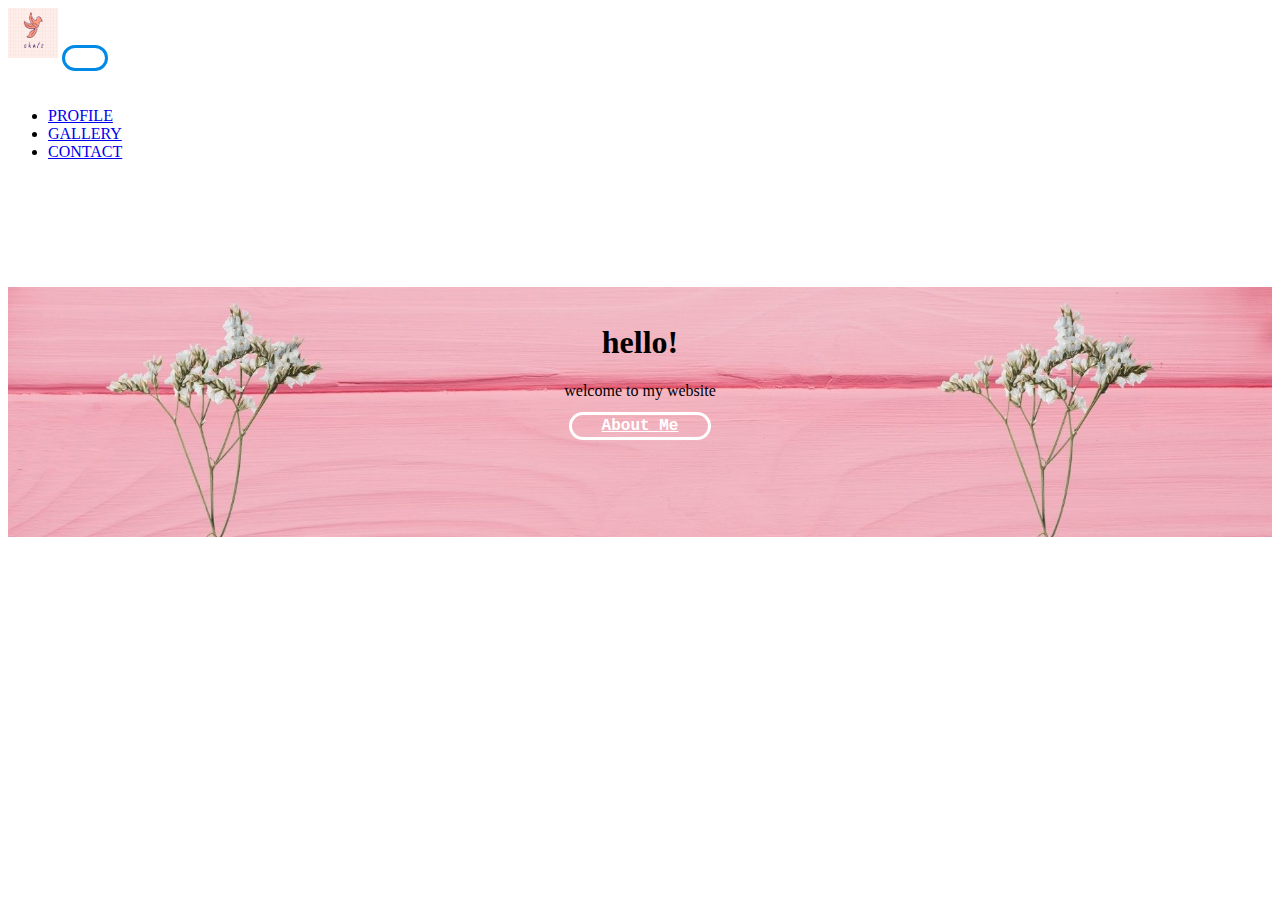
==== index.html @ b40a0f4a "Add files via upload" ====
<!doctype html>
<html lang="en">
  <head>
    <!-- Required meta tags -->
    <meta charset="utf-8">
    <meta name="viewport" content="width=device-width, initial-scale=1">

    <!-- Bootstrap CSS -->
    <link href="https://cdn.jsdelivr.net/npm/bootstrap@5.0.1/dist/css/bootstrap.min.css" rel="stylesheet" integrity="sha384-+0n0xVW2eSR5OomGNYDnhzAbDsOXxcvSN1TPprVMTNDbiYZCxYbOOl7+AMvyTG2x" crossorigin="anonymous">

	<link rel="stylesheet" href="newstyle.css">
	
  <title>Profil Chalista</title>
  </head>
  <body>
    
	<nav class="navbar navbar-expand-lg navbar-light bg-transparent fixed-top" id="mainNav">
	  <div class="container">
		<a class="navbar-brand" href="#page-top"><img src="logoo.png" width="50" height="50" alt="logo"></a>
		<button class="navbar-toggler navbar-toggler-right" type="button" data-bs-toggle="collapse" data-bs-target="#navbarNav" aria-controls="navbarNav" aria-expanded="false" aria-label="Toggle navigation">
		  <span class="navbar-toggler-icon"></span>
		</button>
		<div class="collapse navbar-collapse" id="navbarNav">
		  <ul class="navbar-nav ms-auto">
			<li class="nav-item">
			  <a class="nav-link js-scroll-trigger" href="biodata.html">PROFILE</a>
			</li>
			<li class="nav-item">
			  <a class="nav-link js-scroll-trigger" href="fotogaleri.html">GALLERY</a>
			</li>
			<li class="nav-item">
			  <a class="nav-link js-scroll-trigger" href="kontak.html">CONTACT</a>
			</li>
		  </ul>
		</div>
	  </div>
	</nav>
	
	<br><br><br><br><br>
	
	<div class="jumbotron">
	  <div class="container">
		<h1 class="display-4"> <br> <span class="font-weight-bold"></span> hello!</h1>
		<p> welcome to my website </p>
		<a class="btn btn primary btn-lg" href="biodata.html" role="button">About Me</a>
	  </div>
	</div>
		
		

    <!-- Optional JavaScript; choose one of the two! -->

    <!-- Option 1: Bootstrap Bundle with Popper -->
    <script src="https://cdn.jsdelivr.net/npm/bootstrap@5.0.1/dist/js/bootstrap.bundle.min.js" integrity="sha384-gtEjrD/SeCtmISkJkNUaaKMoLD0//ElJ19smozuHV6z3Iehds+3Ulb9Bn9Plx0x4" crossorigin="anonymous"></script>

    <!-- Option 2: Separate Popper and Bootstrap JS -->
    <!--
    <script src="https://cdn.jsdelivr.net/npm/@popperjs/core@2.9.2/dist/umd/popper.min.js" integrity="sha384-IQsoLXl5PILFhosVNubq5LC7Qb9DXgDA9i+tQ8Zj3iwWAwPtgFTxbJ8NT4GN1R8p" crossorigin="anonymous"></script>
    <script src="https://cdn.jsdelivr.net/npm/bootstrap@5.0.1/dist/js/bootstrap.min.js" integrity="sha384-Atwg2Pkwv9vp0ygtn1JAojH0nYbwNJLPhwyoVbhoPwBhjQPR5VtM2+xf0Uwh9KtT" crossorigin="anonymous"></script>
    -->
  </body>
</html>
---- newstyle.css ----
.jumbotron{
	background-image : url(background.jpg);
	background-size : cover;
	height : 250px;
	text-align: center;
}
.jumbotron .btn {
	background-color :transparent ;
	color : white ;
	font-family: courier new;
	font-weight : bold;
	border-radius:40px;
	padding-right : 30px;
	padding-left: 30px;
	padding-bottom : 2px;
	padding-top: 2px;
	border : solid;
}
.card{
	margin-top : 20px;
	margin-bottom : 20px;
}
.card-text{
	text-align : center;
	font-family: courier new;
	color : #008ae6 ;
}
h1 {
	margin-top : 20px;
}
button {
	margin-bottom : 20px;
	padding-bottom : 10px ;
	padding-right : 20px ;
	padding-left: 20px ;
	padding-top: 10px ;
	border-radius:25px;
	border : solid;
	border-color : #008ae6 ;
	background-color: transparent;
	font-weight : bold;
}
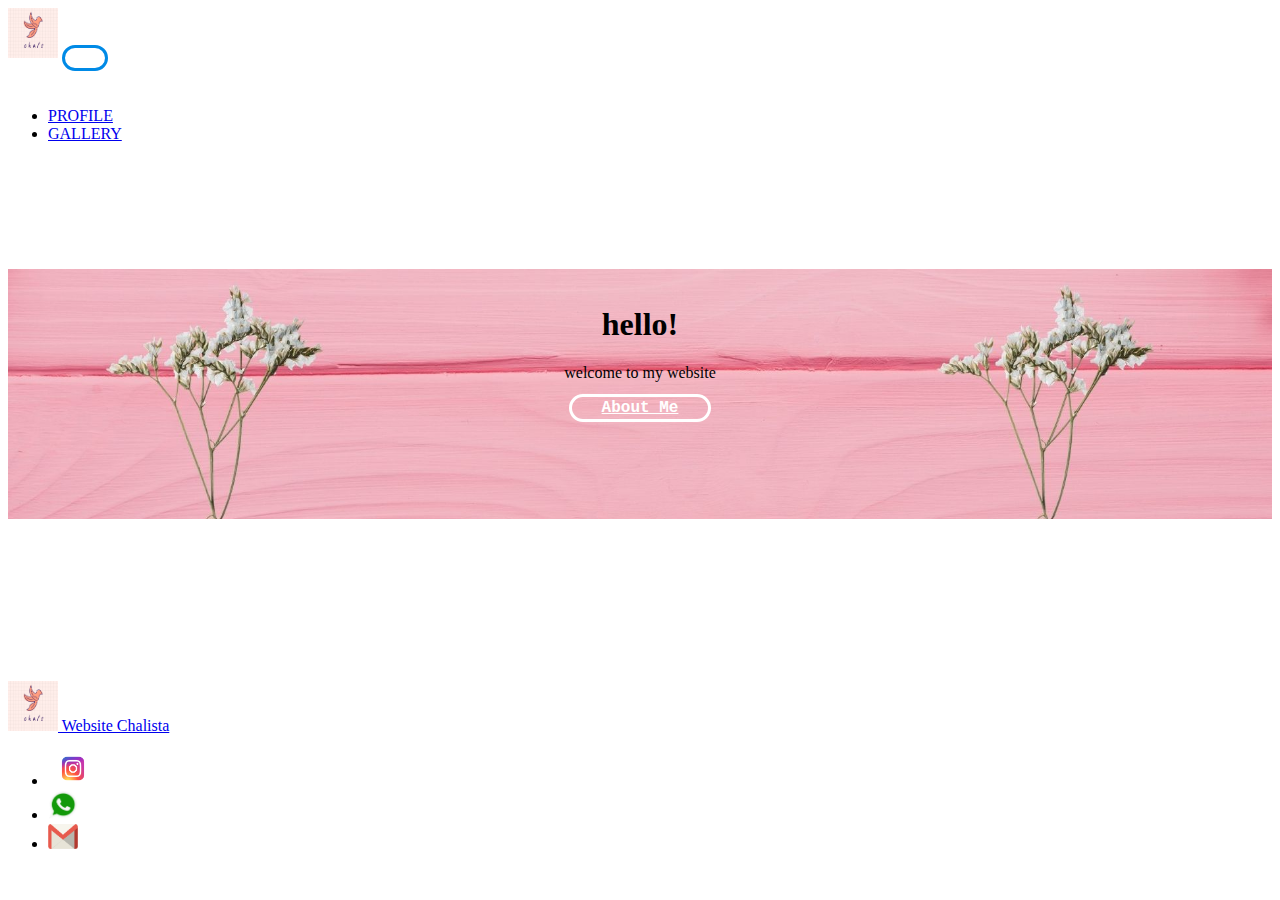
==== commit 9298263d: "Add files via upload" ====
--- a/index.html
+++ b/index.html
@@ -28,9 +28,6 @@
 			<li class="nav-item">
 			  <a class="nav-link js-scroll-trigger" href="fotogaleri.html">GALLERY</a>
 			</li>
-			<li class="nav-item">
-			  <a class="nav-link js-scroll-trigger" href="kontak.html">CONTACT</a>
-			</li>
 		  </ul>
 		</div>
 	  </div>
@@ -46,7 +43,24 @@
 	  </div>
 	</div>
 		
+	<br><br><br><br><br><br><br><br><r><br>
+	<nav class="navbar navbar-expand-lg navbar-light bg-transparent bottom" id="mainNav">
+	  <div class="container">
+		<a class="navbar-brand" href="#page-top"><img src="logoo.png" width="50" height="50" alt="logo">	Website Chalista</a>
 		
+		<ul class="nav ms-auto">
+       		  <li class="nav-item">
+       		  <a class="nav-link" href="https://instagram.com/chalistamanuella"><img src="ig.png" width="50" height="35" alt="logo"></a>
+       		  </li>
+     		  <li class="nav-item">
+          	  <a class="nav-link" href="https://wa.me/6287873730621"><img src="wa.png" width="30" height="30" alt="logo"></a>
+     		  </li>
+        	  <li class="nav-item">
+                  <a class="nav-link" href="mailto:chalistaman65@smakbo.sch.id"><img src="email.png" width="30" height="25" alt="logo"></a>
+        	  </li>
+	         </ul>
+	  </div>
+	</nav>
 
     <!-- Optional JavaScript; choose one of the two! -->
 
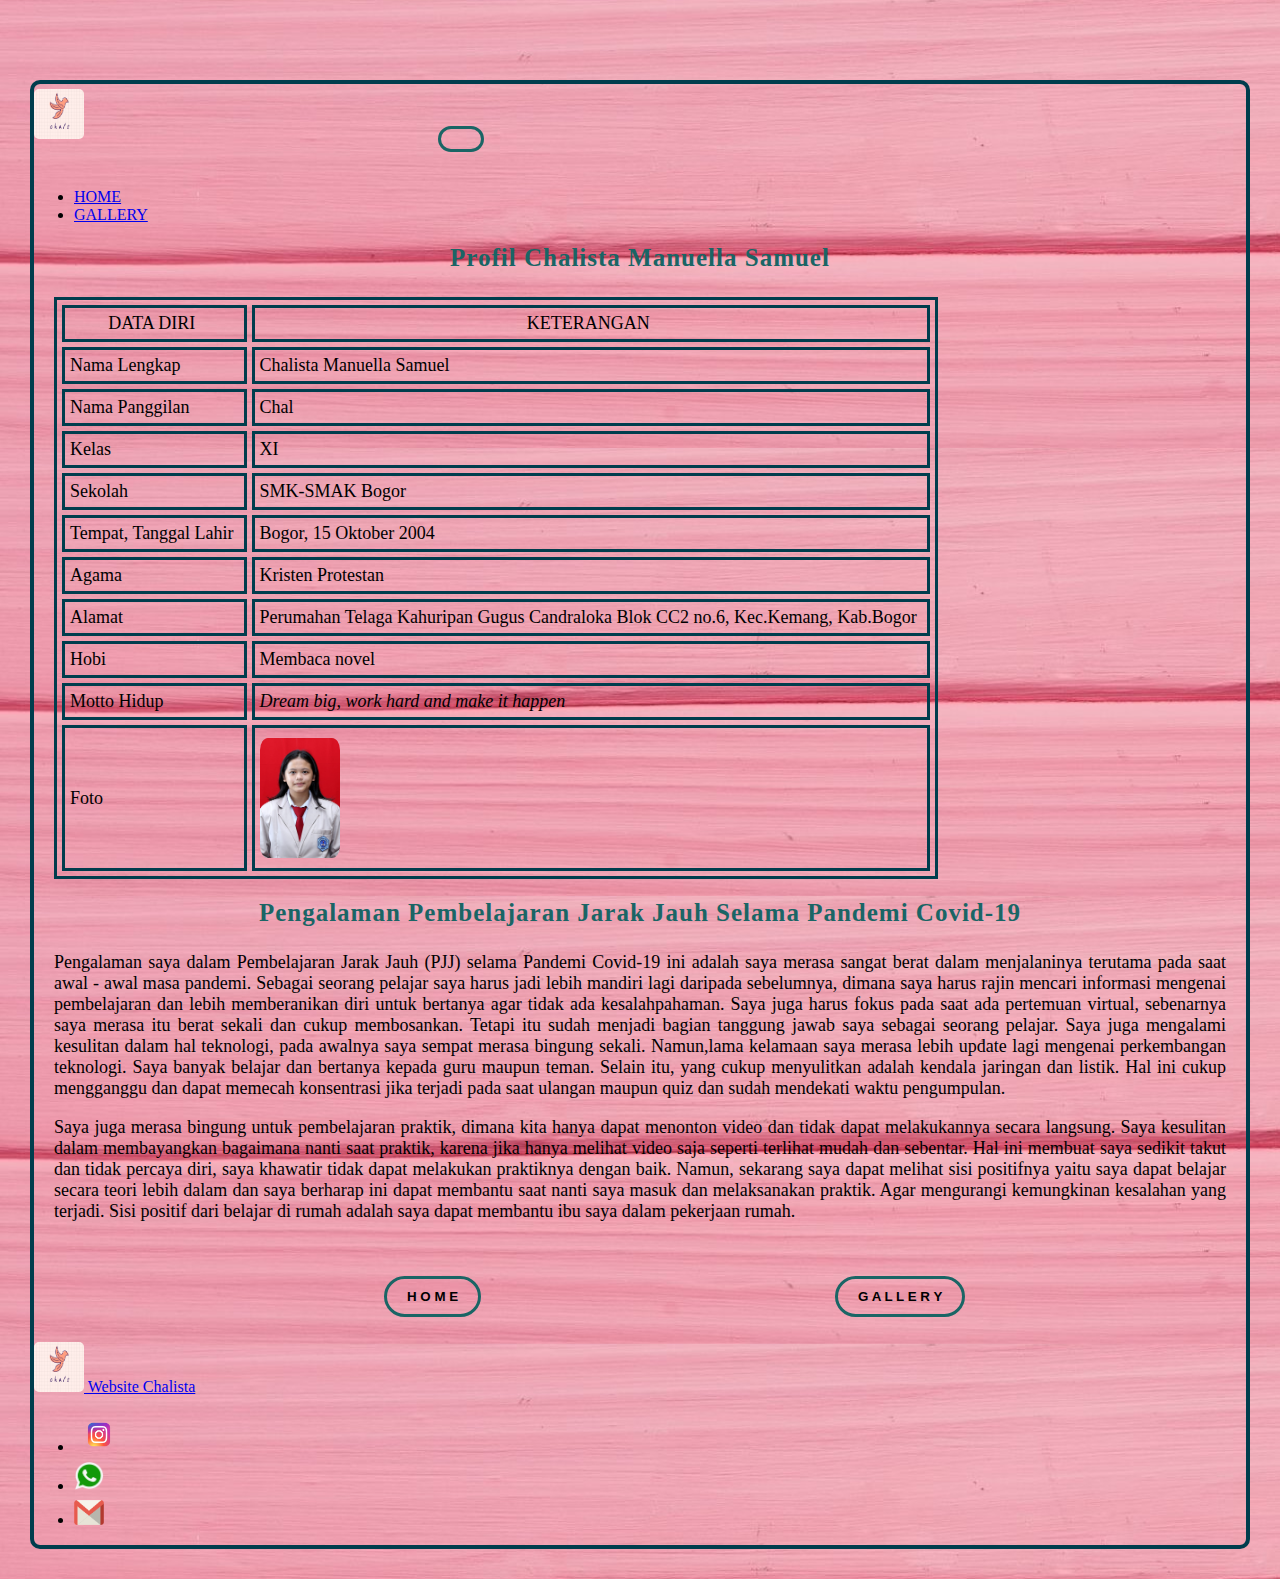
==== commit 5bad6ca1: "Add files via upload" ====
--- a/index.html
+++ b/index.html
@@ -1,4 +1,4 @@
-<!doctype html>
+<!DOCTYPE html>
 <html lang="en">
   <head>
     <!-- Required meta tags -->
@@ -7,13 +7,13 @@
 
     <!-- Bootstrap CSS -->
     <link href="https://cdn.jsdelivr.net/npm/bootstrap@5.0.1/dist/css/bootstrap.min.css" rel="stylesheet" integrity="sha384-+0n0xVW2eSR5OomGNYDnhzAbDsOXxcvSN1TPprVMTNDbiYZCxYbOOl7+AMvyTG2x" crossorigin="anonymous">
+	
+	<link rel="stylesheet" href="css.css">
+	
+<title>BIODATA</title>
 
-	<link rel="stylesheet" href="newstyle.css">
-	
-  <title>Profil Chalista</title>
-  </head>
-  <body>
-    
+</head>
+
 	<nav class="navbar navbar-expand-lg navbar-light bg-transparent fixed-top" id="mainNav">
 	  <div class="container">
 		<a class="navbar-brand" href="#page-top"><img src="logoo.png" width="50" height="50" alt="logo"></a>
@@ -22,8 +22,8 @@
 		</button>
 		<div class="collapse navbar-collapse" id="navbarNav">
 		  <ul class="navbar-nav ms-auto">
-			<li class="nav-item">
-			  <a class="nav-link js-scroll-trigger" href="biodata.html">PROFILE</a>
+		<li class="nav-item">
+			  <a class="nav-link js-scroll-trigger" href="index.html">HOME</a>
 			</li>
 			<li class="nav-item">
 			  <a class="nav-link js-scroll-trigger" href="fotogaleri.html">GALLERY</a>
@@ -33,18 +33,78 @@
 	  </div>
 	</nav>
 	
-	<br><br><br><br><br>
+
+<body>
+
+<p><h3>Profil Chalista Manuella Samuel</p></h3>
+<table border="1" cellspacing="5" cellpadding="10" align="center">
+
+	<tr class="yupi" align="center">
+		  <td>DATA DIRI</td>
+		  <td>KETERANGAN</td>
+	</tr>
 	
-	<div class="jumbotron">
-	  <div class="container">
-		<h1 class="display-4"> <br> <span class="font-weight-bold"></span> hello!</h1>
-		<p> welcome to my website </p>
-		<a class="btn btn primary btn-lg" href="biodata.html" role="button">About Me</a>
-	  </div>
-	</div>
-		
-	<br><br><br><br><br><br><br><br><r><br>
-	<nav class="navbar navbar-expand-lg navbar-light bg-transparent bottom" id="mainNav">
+  <tr>
+    <td>Nama Lengkap</td>
+    <td>Chalista Manuella Samuel</td>
+  </tr>
+  <tr>
+    <td>Nama Panggilan</td>
+	<td>Chal</td>
+  </tr>
+  <tr>
+    <td>Kelas</td>
+    <td>XI</td>
+  </tr>
+  <tr>
+    <td>Sekolah</th>
+	<td>SMK-SMAK Bogor</td>
+  </tr>
+  <tr>
+	<td>Tempat, Tanggal Lahir</td>
+	<td>Bogor, 15 Oktober 2004</td>
+  </tr>
+   <tr>
+    <td>Agama</td>
+	<td>Kristen Protestan</td>
+  </tr>
+  <tr>
+    <td>Alamat</td>
+    <td>Perumahan Telaga Kahuripan Gugus Candraloka Blok CC2 no.6, Kec.Kemang, Kab.Bogor</td>
+  </tr>
+  <tr>
+    <td>Hobi</td>
+	<td>Membaca novel</td>
+  </tr>
+  <tr>
+    <td>Motto Hidup</td>
+	<td><i>Dream big, work hard and make it happen</td>
+  </tr>
+  <tr>
+  <td>Foto</td>
+  <td><img src="index.jpg" alt="Foto" width="80px"></td> 
+  </tr>
+  </table>
+  
+  <h3>Pengalaman Pembelajaran Jarak Jauh Selama Pandemi Covid-19</h3>
+  <p>Pengalaman saya dalam Pembelajaran Jarak Jauh (PJJ) selama Pandemi Covid-19 ini adalah saya merasa sangat berat dalam menjalaninya terutama pada saat 
+     awal - awal masa pandemi. Sebagai seorang pelajar saya harus jadi lebih mandiri lagi daripada sebelumnya, dimana saya harus rajin mencari informasi 
+	 mengenai pembelajaran dan lebih memberanikan diri untuk bertanya agar tidak ada kesalahpahaman. Saya juga harus fokus pada saat ada pertemuan virtual,
+	 sebenarnya saya merasa itu berat sekali dan cukup membosankan. Tetapi itu sudah menjadi bagian tanggung jawab saya sebagai seorang pelajar. Saya juga 
+	 mengalami kesulitan dalam hal teknologi, pada awalnya saya sempat merasa bingung sekali. Namun,lama kelamaan saya merasa lebih update lagi mengenai 
+	 perkembangan teknologi. Saya banyak belajar dan bertanya kepada guru maupun teman. Selain itu, yang cukup menyulitkan adalah kendala jaringan 
+	 dan listik. Hal ini cukup mengganggu dan dapat memecah konsentrasi jika terjadi pada saat ulangan maupun quiz dan sudah mendekati waktu pengumpulan.</p>
+ <p> Saya juga merasa bingung untuk pembelajaran praktik, dimana kita hanya dapat menonton video dan tidak dapat melakukannya secara langsung. Saya kesulitan
+     dalam membayangkan bagaimana nanti saat praktik, karena jika hanya melihat video saja seperti terlihat mudah dan sebentar. Hal ini membuat saya sedikit
+	 takut dan tidak percaya diri, saya khawatir tidak dapat melakukan praktiknya dengan baik. Namun, sekarang saya dapat melihat sisi positifnya yaitu saya
+	 dapat belajar secara teori lebih dalam dan saya berharap ini dapat membantu saat nanti saya masuk dan melaksanakan praktik. Agar mengurangi kemungkinan 
+	 kesalahan yang terjadi. Sisi positif dari belajar di rumah adalah saya dapat membantu ibu saya dalam pekerjaan rumah.</p>
+	
+  <br><br>
+  <a href="index.html"><button>H O M E</button></a>
+  <a href="fotogaleri.html"><button>G A L L E R Y</button></a>
+  
+  <nav class="navbar navbar-expand-lg navbar-light bg-transparent bottom" id="mainNav">
 	  <div class="container">
 		<a class="navbar-brand" href="#page-top"><img src="logoo.png" width="50" height="50" alt="logo">	Website Chalista</a>
 		
@@ -61,8 +121,8 @@
 	         </ul>
 	  </div>
 	</nav>
-
-    <!-- Optional JavaScript; choose one of the two! -->
+  
+ <!-- Optional JavaScript; choose one of the two! -->
 
     <!-- Option 1: Bootstrap Bundle with Popper -->
     <script src="https://cdn.jsdelivr.net/npm/bootstrap@5.0.1/dist/js/bootstrap.bundle.min.js" integrity="sha384-gtEjrD/SeCtmISkJkNUaaKMoLD0//ElJ19smozuHV6z3Iehds+3Ulb9Bn9Plx0x4" crossorigin="anonymous"></script>
@@ -72,6 +132,5 @@
     <script src="https://cdn.jsdelivr.net/npm/@popperjs/core@2.9.2/dist/umd/popper.min.js" integrity="sha384-IQsoLXl5PILFhosVNubq5LC7Qb9DXgDA9i+tQ8Zj3iwWAwPtgFTxbJ8NT4GN1R8p" crossorigin="anonymous"></script>
     <script src="https://cdn.jsdelivr.net/npm/bootstrap@5.0.1/dist/js/bootstrap.min.js" integrity="sha384-Atwg2Pkwv9vp0ygtn1JAojH0nYbwNJLPhwyoVbhoPwBhjQPR5VtM2+xf0Uwh9KtT" crossorigin="anonymous"></script>
     -->
-  </body>
-</html>
-
+</body>
+</html>--- a/css.css
+++ b/css.css
@@ -0,0 +1,58 @@
+body {
+	background-image : url(backgroundd.jpg) ;
+	border : solid 4px ;
+	border-radius: 10px;
+	border-color :  #003d4d ;
+	margin-left : 30px;
+	margin-right : 30px;
+	margin-bottom : 30px;
+	margin-top : 80px;
+	background-size : 2000px ;
+}
+h3 {
+	font-size : 25px;
+	color : #1a6565 ;
+	letter-spacing: 1px;
+	text-align : center;
+	margin-top : 20px;
+}
+table {
+  border-style: solid ;
+  border: 3px solid ;
+  border-color : #003d4d ;
+  margin-left : 20px;
+  margin-right : 20px;
+}
+p {
+	margin-left : 20px ;
+	margin-right : 20px ;
+	text-align : justify ;
+	font-size : 18px;
+	font-family: cambria;
+}
+img {
+	border-radius: 10%;
+	margin-top : 5px;
+}
+td {
+	padding-left: 5px;
+	padding-bottom : 5px;
+	padding-top : 5px;
+	border : 3px solid;
+	border-color : #003d4d ;
+	font-size : 18px;
+}
+button {
+	margin-bottom : 20px;
+	padding-bottom : 10px ;
+	padding-right : 20px ;
+	padding-left: 20px ;
+	padding-top: 10px ;
+	border-radius:25px;
+	border : solid;
+	border-color : #1a6565 ;
+	margin-left : 350px;
+	background-color: transparent;
+	font-weight : bold;
+}
+	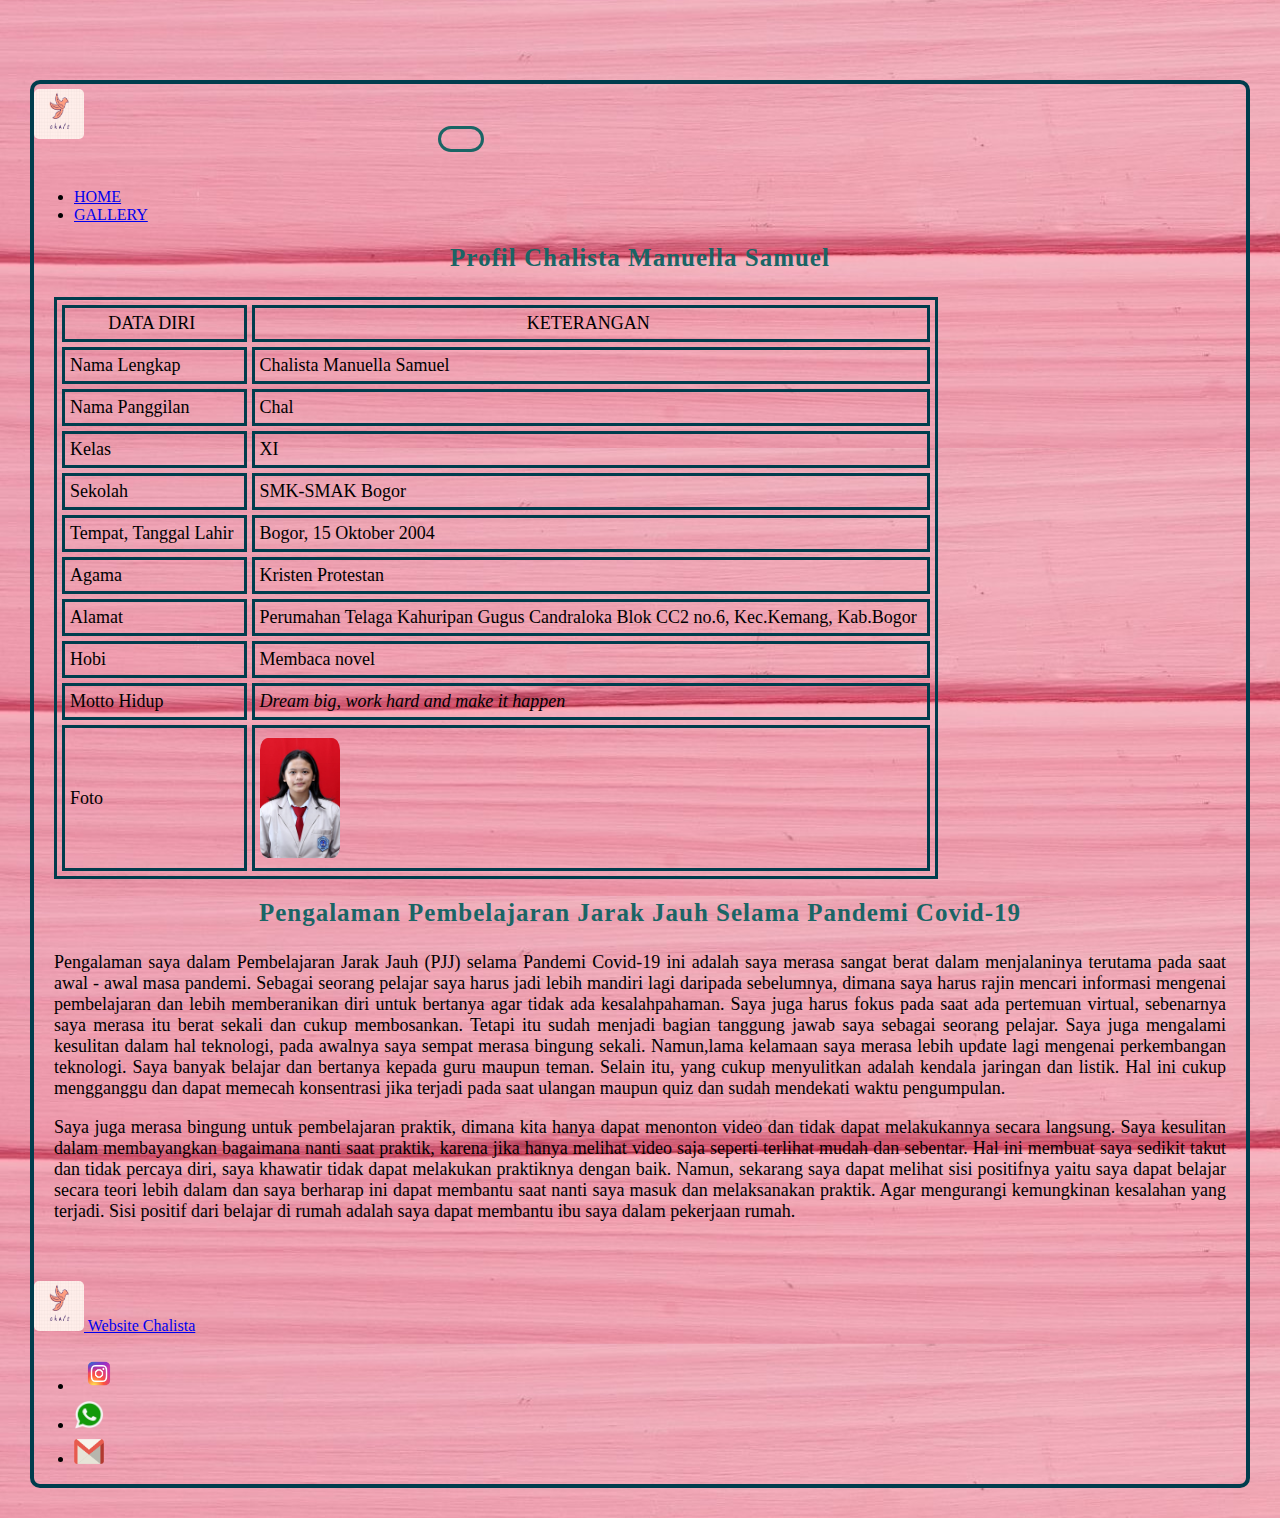
==== commit 42bb2aea: "Add files via upload" ====
--- a/index.html
+++ b/index.html
@@ -10,7 +10,7 @@
 	
 	<link rel="stylesheet" href="css.css">
 	
-<title>BIODATA</title>
+<title>Website Chalista Manuella Samuel</title>
 
 </head>
 
@@ -23,7 +23,7 @@
 		<div class="collapse navbar-collapse" id="navbarNav">
 		  <ul class="navbar-nav ms-auto">
 		<li class="nav-item">
-			  <a class="nav-link js-scroll-trigger" href="index.html">HOME</a>
+			  <a class="nav-link js-scroll-trigger" href="home.html">HOME</a>
 			</li>
 			<li class="nav-item">
 			  <a class="nav-link js-scroll-trigger" href="fotogaleri.html">GALLERY</a>
@@ -101,8 +101,6 @@
 	 kesalahan yang terjadi. Sisi positif dari belajar di rumah adalah saya dapat membantu ibu saya dalam pekerjaan rumah.</p>
 	
   <br><br>
-  <a href="index.html"><button>H O M E</button></a>
-  <a href="fotogaleri.html"><button>G A L L E R Y</button></a>
   
   <nav class="navbar navbar-expand-lg navbar-light bg-transparent bottom" id="mainNav">
 	  <div class="container">
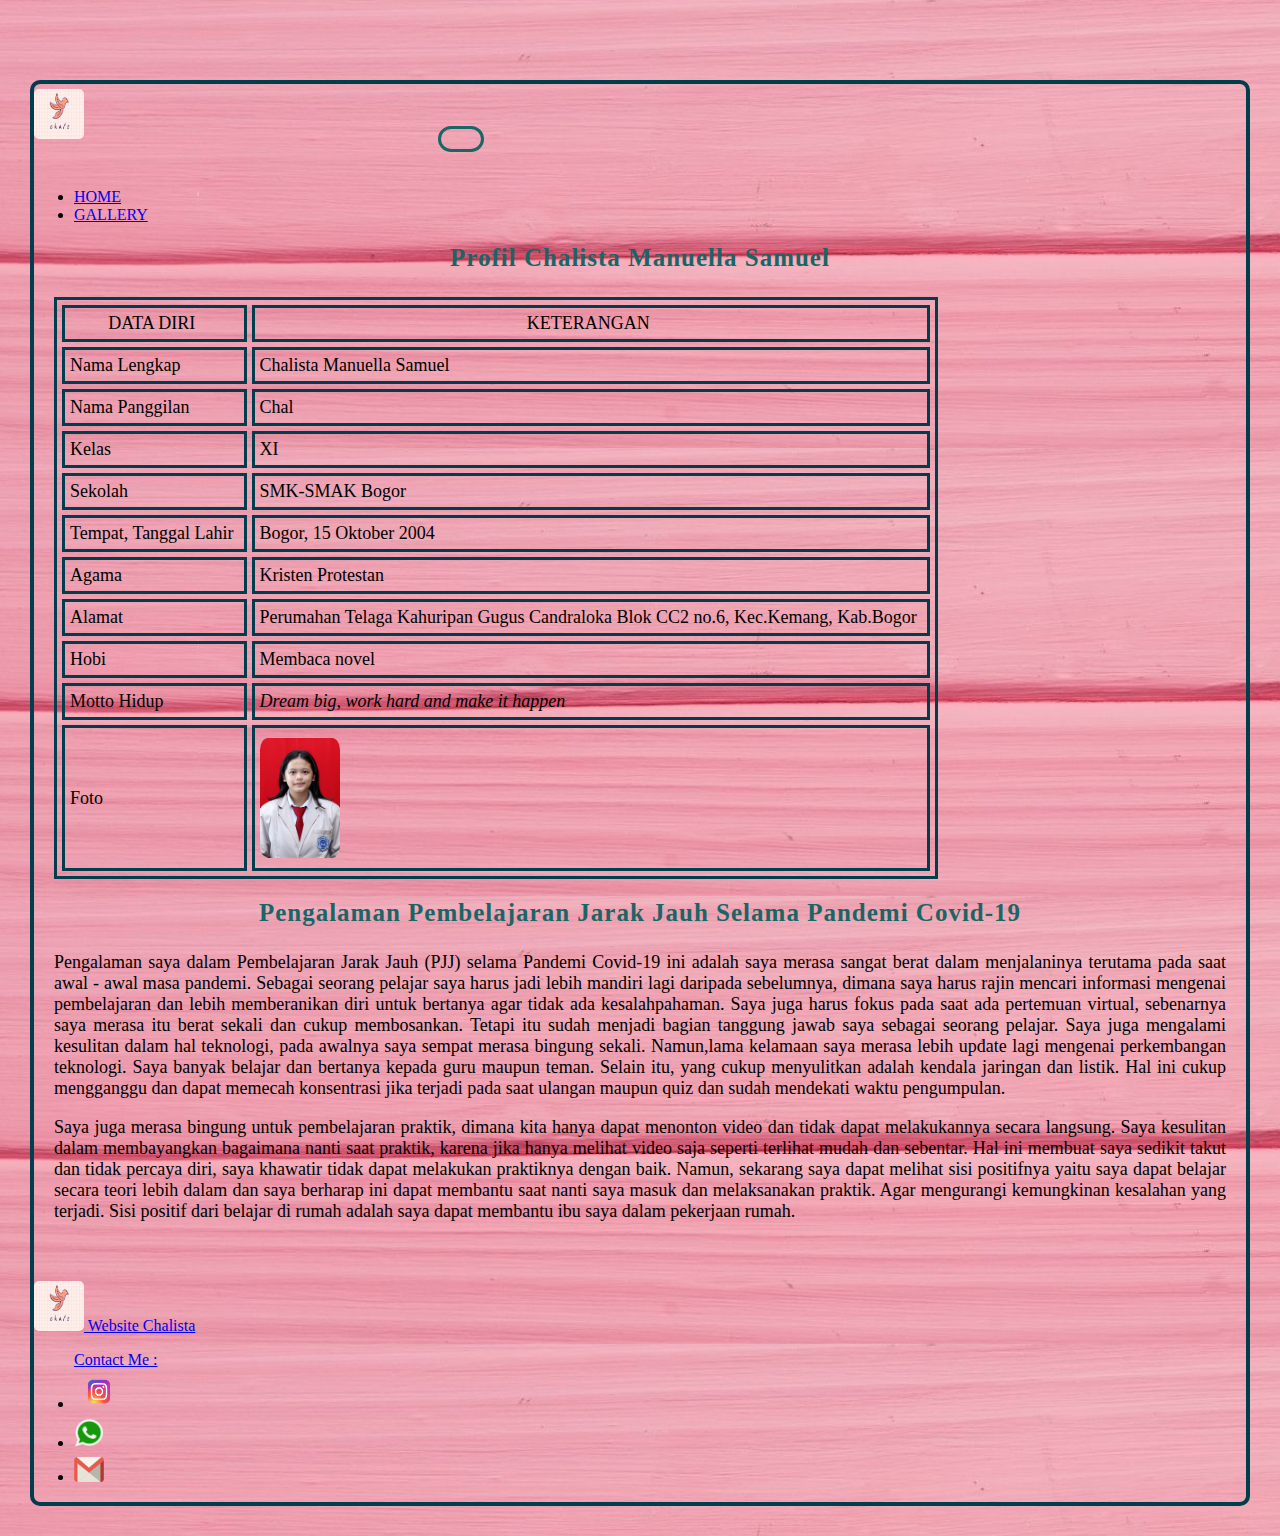
==== commit 27bc83ba: "Add files via upload" ====
--- a/index.html
+++ b/index.html
@@ -104,9 +104,10 @@
   
   <nav class="navbar navbar-expand-lg navbar-light bg-transparent bottom" id="mainNav">
 	  <div class="container">
-		<a class="navbar-brand" href="#page-top"><img src="logoo.png" width="50" height="50" alt="logo">	Website Chalista</a>
+		<a class="navbar-brand" href="#page-top"><img src="logoo.png" width="50" height="50" alt="logo">	Website Chalista </a>
 		
 		<ul class="nav ms-auto">
+		<a class="navbar-brand" href="#page-top">Contact Me	: </a>
        		  <li class="nav-item">
        		  <a class="nav-link" href="https://instagram.com/chalistamanuella"><img src="ig.png" width="50" height="35" alt="logo"></a>
        		  </li>
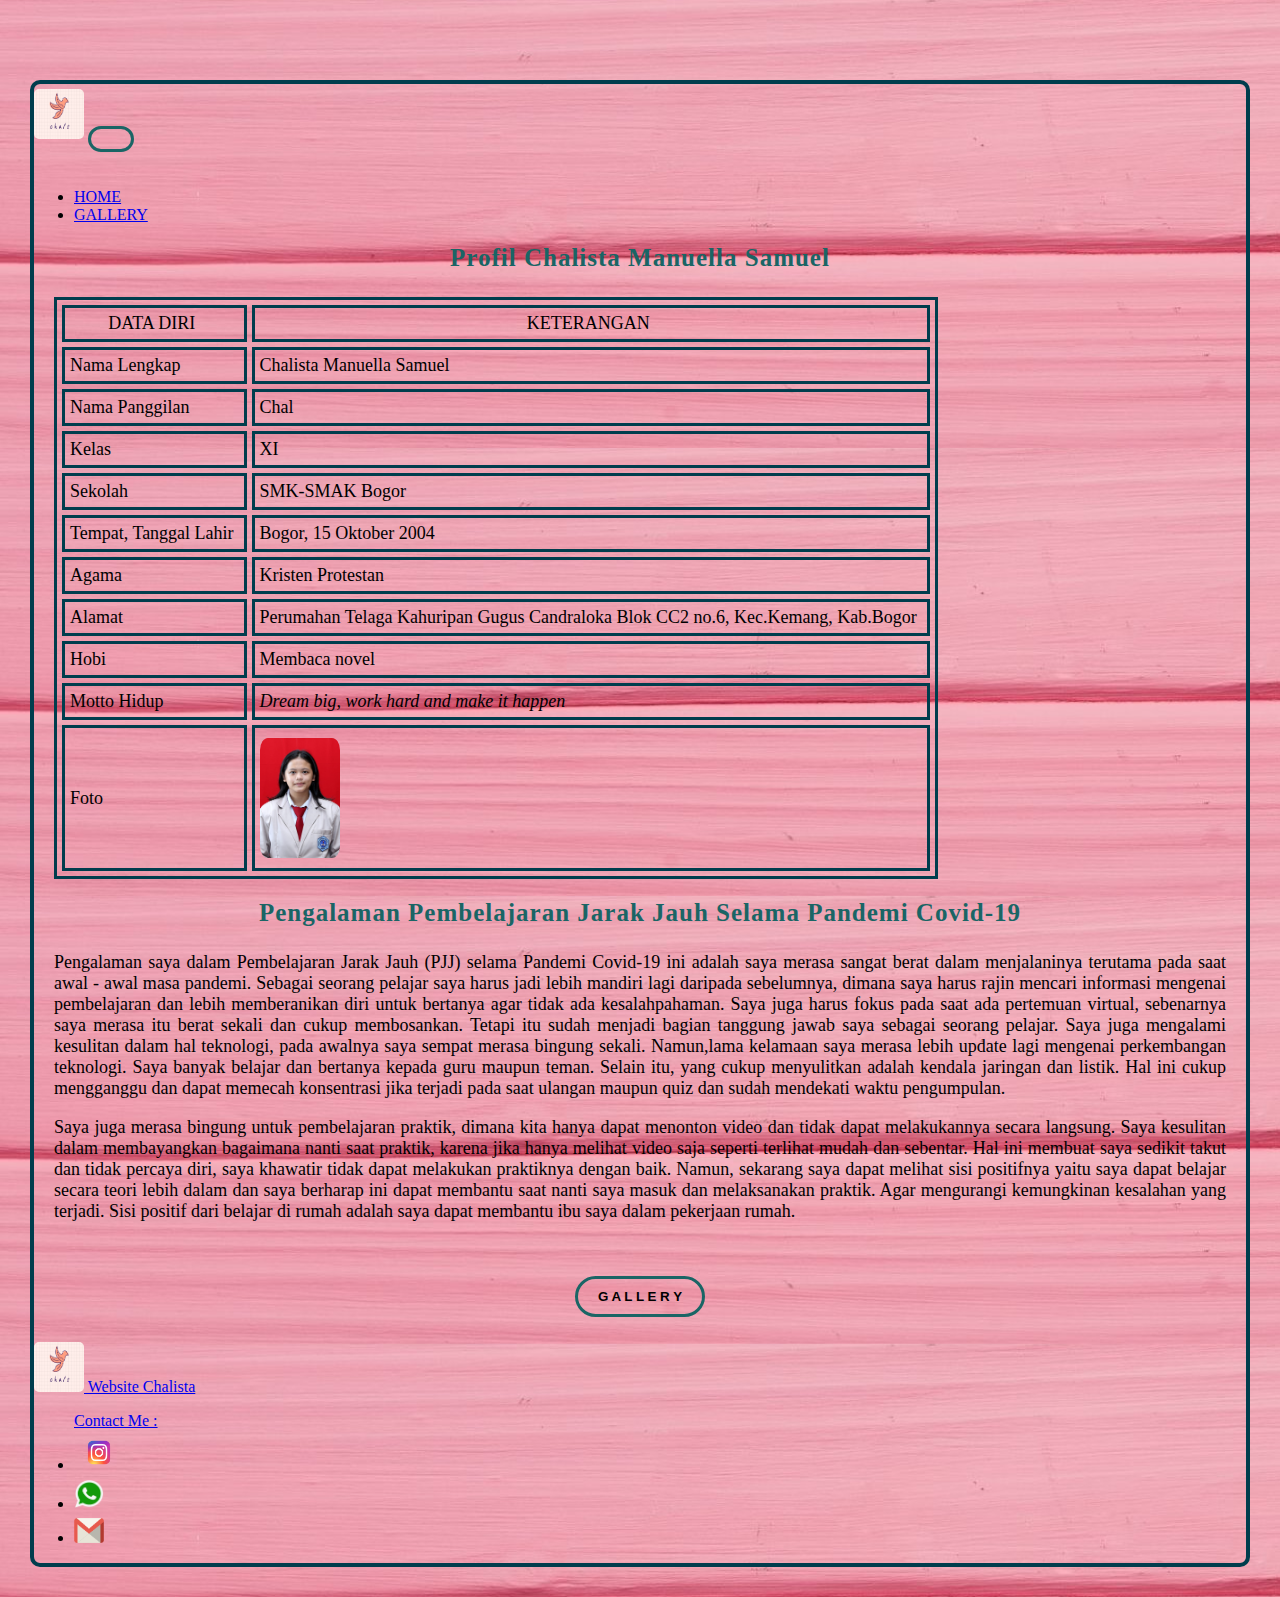
==== commit 22b7e6ac: "Add files via upload" ====
--- a/index.html
+++ b/index.html
@@ -23,7 +23,7 @@
 		<div class="collapse navbar-collapse" id="navbarNav">
 		  <ul class="navbar-nav ms-auto">
 		<li class="nav-item">
-			  <a class="nav-link js-scroll-trigger" href="home.html">HOME</a>
+			  <a class="nav-link js-scroll-trigger" href="home.html"> HOME</a>
 			</li>
 			<li class="nav-item">
 			  <a class="nav-link js-scroll-trigger" href="fotogaleri.html">GALLERY</a>
@@ -101,6 +101,7 @@
 	 kesalahan yang terjadi. Sisi positif dari belajar di rumah adalah saya dapat membantu ibu saya dalam pekerjaan rumah.</p>
 	
   <br><br>
+  <center><a href="fotogaleri.html"><button>G A L L E R Y</button></a></center>
   
   <nav class="navbar navbar-expand-lg navbar-light bg-transparent bottom" id="mainNav">
 	  <div class="container">
--- a/css.css
+++ b/css.css
@@ -51,7 +51,6 @@
 	border-radius:25px;
 	border : solid;
 	border-color : #1a6565 ;
-	margin-left : 350px;
 	background-color: transparent;
 	font-weight : bold;
 }
